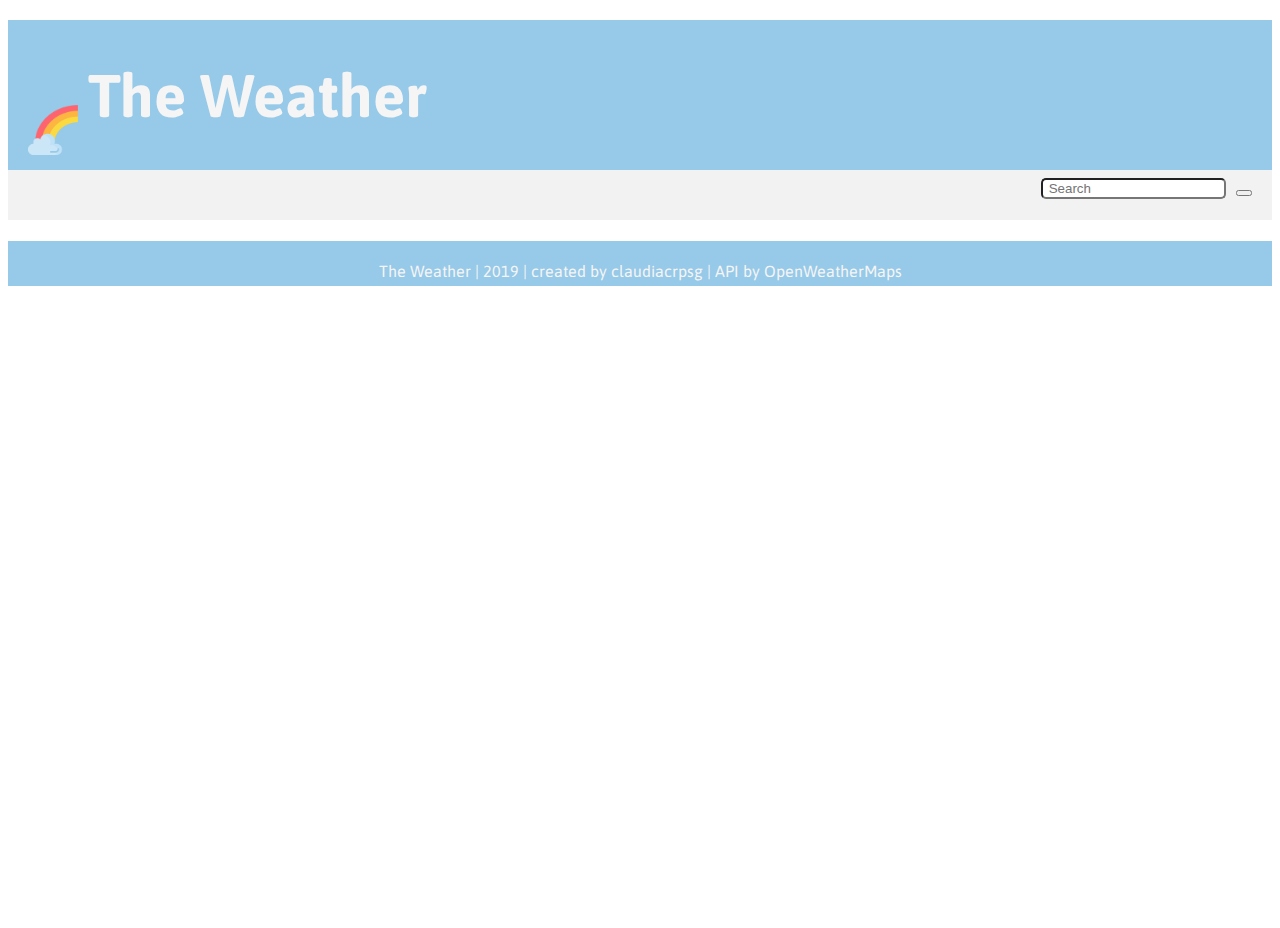
==== index.html @ 99c2e514 "html file name changed" ====
<!DOCTYPE html>
<html>

<head>
    <title>The Weather</title>
    <link rel="shortcut icon" type="image/x-icon" href="/styles/rainbow (1).png">
    <link rel="stylesheet" href="https://stackpath.bootstrapcdn.com/bootstrap/4.1.3/css/bootstrap.min.css" integrity="sha384-MCw98/SFnGE8fJT3GXwEOngsV7Zt27NXFoaoApmYm81iuXoPkFOJwJ8ERdknLPMO"
        crossorigin="anonymous">
    <link href="https://fonts.googleapis.com/css?family=Asap" rel="stylesheet">
    <link rel="stylesheet" href="https://use.fontawesome.com/releases/v5.5.0/css/all.css" integrity="sha384-B4dIYHKNBt8Bc12p+WXckhzcICo0wtJAoU8YZTY5qE0Id1GSseTk6S+L3BlXeVIU"
        crossorigin="anonymous">
    <link rel="stylesheet" type="text/css" href="/styles/weather.css">
</head>

<body>
    <div class="container">
        <div class="bannerImg">
            <img src="styles/rainbow (1).png">
            <h1>The Weather</h1>
        </div>
        <div class="searchBar">
            <form>
                <input id="userInput" type="search" placeholder=" Search">
                <button id="searching" type="button"><i class="fas fa-search"></i></button>
            </form>
        </div>
        <div class="weatherTiles">
            <h4 id="cityName"></h4>
            <h4 id="temperature"></h4>
            <h4 id="description"></h4>
            
        </div>

        <footer class="sticky-bottom">
            <p>The Weather | 2019 | created by claudiacrpsg | API by OpenWeatherMaps</p>
        </footer>

    </div>
</body>
<script src="/scripts/weather.js"></script>
<script src="https://code.jquery.com/jquery-3.3.1.slim.min.js" integrity="sha384-q8i/X+965DzO0rT7abK41JStQIAqVgRVzpbzo5smXKp4YfRvH+8abtTE1Pi6jizo"
    crossorigin="anonymous"></script>
<script src="https://cdnjs.cloudflare.com/ajax/libs/popper.js/1.14.3/umd/popper.min.js" integrity="sha384-ZMP7rVo3mIykV+2+9J3UJ46jBk0WLaUAdn689aCwoqbBJiSnjAK/l8WvCWPIPm49"
    crossorigin="anonymous"></script>
<script src="https://stackpath.bootstrapcdn.com/bootstrap/4.1.3/js/bootstrap.min.js" integrity="sha384-ChfqqxuZUCnJSK3+MXmPNIyE6ZbWh2IMqE241rYiqJxyMiZ6OW/JmZQ5stwEULTy"
    crossorigin="anonymous"></script>

</html>
---- styles/weather.css ----
body {
    height: 100vh;
    font-family: 'Asap', sans-serif;
}


.bannerImg {
    display: flex;
    flex-direction: row;
    color: whitesmoke;
    background-color: #97C9E8;
    height: 150px;
    justify-content: flex-start;
    align-items: flex-end;
    margin-top: 20px;
}

h1 {
    font-size: 60px;
}

img {
    width: 50px;
    height: 50px;
    margin-left: 20px;
    margin-right: 10px;
    margin-bottom: 15px;
}

.searchBar {
    height: 50px;
    display: flex;
    justify-content: flex-end;
    background-color: #F2F2F2;
    margin-bottom: 20px;
}

form {
    margin-right: 20px;
    margin-top: 8px;
}

input {
    border-radius: 5px;
    margin-right: 6px;
}

footer {
    display: flex;
    padding-top: 5px;
    justify-content: center;
    color: whitesmoke;
    height: 40px;
    background-color: #97C9E8;
    /* margin-top: 28%; */
}

i {
    color: grey;
    font-size: 25px;
    display: flex;
    justify-content: flex-end;
}
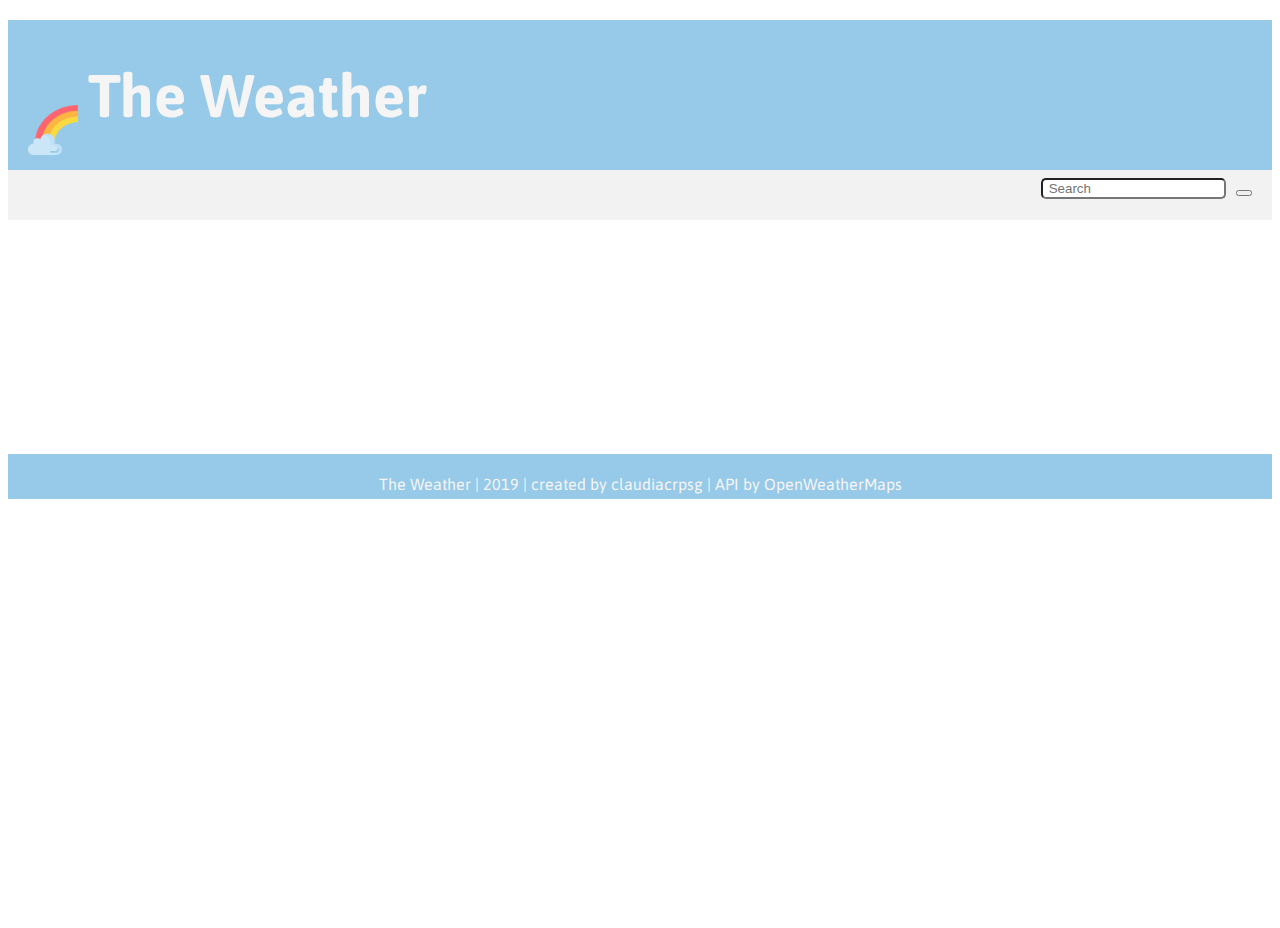
==== commit e264ae38: "weather images added" ====
--- a/index.html
+++ b/index.html
@@ -3,7 +3,7 @@
 
 <head>
     <title>The Weather</title>
-    <link rel="shortcut icon" type="image/x-icon" href="/styles/rainbow (1).png">
+    <link rel="shortcut icon" type="image/x-icon" href="/styles/rainbow.png">
     <link rel="stylesheet" href="https://stackpath.bootstrapcdn.com/bootstrap/4.1.3/css/bootstrap.min.css" integrity="sha384-MCw98/SFnGE8fJT3GXwEOngsV7Zt27NXFoaoApmYm81iuXoPkFOJwJ8ERdknLPMO"
         crossorigin="anonymous">
     <link href="https://fonts.googleapis.com/css?family=Asap" rel="stylesheet">
@@ -15,7 +15,7 @@
 <body>
     <div class="container">
         <div class="bannerImg">
-            <img src="styles/rainbow (1).png">
+            <img src="styles/rainbow.png">
             <h1>The Weather</h1>
         </div>
         <div class="searchBar">
@@ -25,12 +25,21 @@
             </form>
         </div>
         <div class="weatherTiles">
-            <h4 id="cityName"></h4>
-            <h4 id="temperature"></h4>
-            <h4 id="description"></h4>
-            
+            <div class="weatherImage">
+                <span id="weatherImage"></span>
+            </div>
+            <div>
+                <div class="cityName">
+                    <h4 id="cityName"></h4>
+                </div>
+                <div class="temperature">
+                    <h4 id="temperature"></h4>
+                </div>
+                <div class="description">
+                    <h4 id="description"></h4>
+                </div>
+            </div>
         </div>
-
         <footer class="sticky-bottom">
             <p>The Weather | 2019 | created by claudiacrpsg | API by OpenWeatherMaps</p>
         </footer>
--- a/styles/weather.css
+++ b/styles/weather.css
@@ -52,7 +52,6 @@
     color: whitesmoke;
     height: 40px;
     background-color: #97C9E8;
-    /* margin-top: 28%; */
 }
 
 i {
@@ -62,3 +61,25 @@
     justify-content: flex-end;
 }
 
+
+.weatherTiles{
+    display: flex;
+    flex-direction: row;
+}
+
+.cityName{
+    height: 50px;
+}
+
+.temperature{
+    height: 50px;
+}
+
+.description{
+    height: 50px;
+}
+
+span img{
+    width: 200px;
+    height: 200px;
+}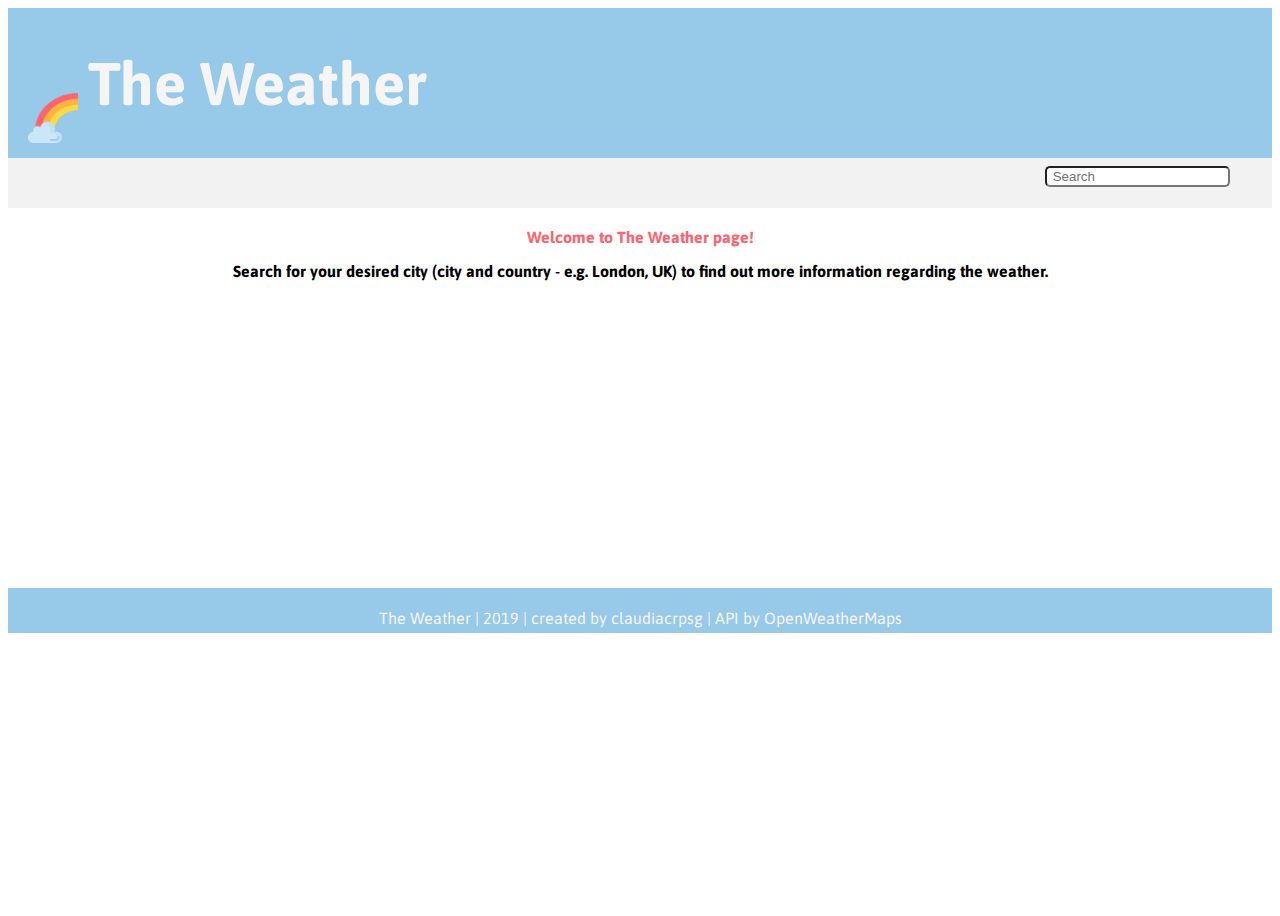
==== commit 2f161743: "images added acoording to weather condition" ====
--- a/index.html
+++ b/index.html
@@ -24,7 +24,12 @@
                 <button id="searching" type="button"><i class="fas fa-search"></i></button>
             </form>
         </div>
-        <div class="weatherTiles">
+        <div class="Welcome">
+            <h3 class="bold">Welcome to The Weather page!</h3>
+            <h3>Search for your desired city (city and country - e.g. London, UK) to find out more information
+                regarding the weather.</h3>
+        </div>
+        <div class="weatherTiles" id="weatherTiles">
             <div class="weatherImage">
                 <span id="weatherImage"></span>
             </div>
@@ -32,13 +37,26 @@
                 <div class="cityName">
                     <h4 id="cityName"></h4>
                 </div>
+                <div class="description">
+                    <h4 id="description"></h4>
+                </div>
                 <div class="temperature">
                     <h4 id="temperature"></h4>
                 </div>
-                <div class="description">
-                    <h4 id="description"></h4>
+                <div class="maxTemperature">
+                    <h4 id="maxTemperature"></h4>
+                </div>
+                <div class="minTemperature">
+                    <h4 id="minTemperature"></h4>
+                </div>
+                <div class="extraInfo">
+                    <h4 id="extraInfo"></h4>
                 </div>
             </div>
+                <div id="cityNotFound">
+                    <h6 id="noResults">No results matched your search! Please try again.</h6>
+                </div>
+          
         </div>
         <footer class="sticky-bottom">
             <p>The Weather | 2019 | created by claudiacrpsg | API by OpenWeatherMaps</p>
--- a/styles/weather.css
+++ b/styles/weather.css
@@ -2,7 +2,6 @@
     height: 100vh;
     font-family: 'Asap', sans-serif;
 }
-
 
 .bannerImg {
     display: flex;
@@ -12,7 +11,7 @@
     height: 150px;
     justify-content: flex-start;
     align-items: flex-end;
-    margin-top: 20px;
+
 }
 
 h1 {
@@ -45,6 +44,16 @@
     margin-right: 6px;
 }
 
+h3{
+    font-size: 16px;
+    text-align: center;
+}
+
+.bold{
+    font-weight: bold;
+    color: #FD646F;
+}
+
 footer {
     display: flex;
     padding-top: 5px;
@@ -52,6 +61,7 @@
     color: whitesmoke;
     height: 40px;
     background-color: #97C9E8;
+  
 }
 
 i {
@@ -61,25 +71,51 @@
     justify-content: flex-end;
 }
 
-
+button{
+    border: none;
+    background-color: #F2F2F2;
+}
 .weatherTiles{
+    /* border: 4px solid #F2F2F2; */
+    padding-top: 30px;
     display: flex;
     flex-direction: row;
+    justify-content: center;
+    height: 262px;
 }
 
-.cityName{
-    height: 50px;
+.cityName, .temperature, .maxTemperature, .minTemperature, .description, .extraInfo{
+    height: 30px;
+    margin-top: 5px;
 }
 
-.temperature{
-    height: 50px;
+#cityName, #temperature, #maxTemperature, #minTemperature, #description, #extraInfo{
+    font-size: 16px;
 }
 
-.description{
-    height: 50px;
+.weatherImage{
+    width: 300px;
+    height: 300px;
 }
 
 span img{
     width: 200px;
     height: 200px;
+}
+
+.confused{
+    width: 100px;
+    height: 100px;
+}
+
+#cityNotFound{
+    display: none;
+}
+
+#noResults{
+    margin-top: 40px;
+}
+
+#extraInfo{
+    font-weight: bold;
 }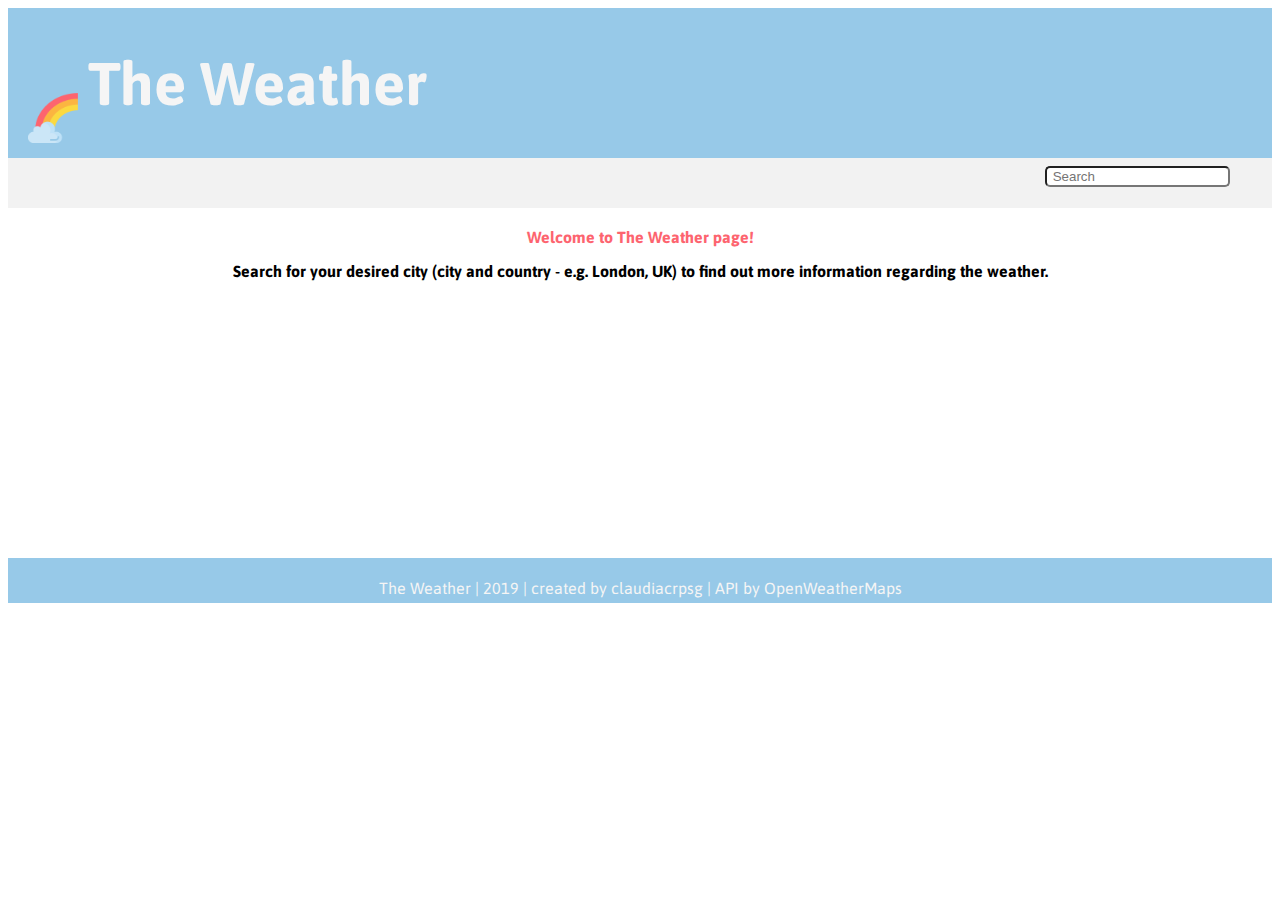
==== commit 751d2b9e: "minor changes" ====
--- a/index.html
+++ b/index.html
@@ -9,13 +9,13 @@
     <link href="https://fonts.googleapis.com/css?family=Asap" rel="stylesheet">
     <link rel="stylesheet" href="https://use.fontawesome.com/releases/v5.5.0/css/all.css" integrity="sha384-B4dIYHKNBt8Bc12p+WXckhzcICo0wtJAoU8YZTY5qE0Id1GSseTk6S+L3BlXeVIU"
         crossorigin="anonymous">
-    <link rel="stylesheet" type="text/css" href="/styles/weather.css">
+    <link rel="stylesheet" type="text/css" href="styles/weather.css">
 </head>
 
 <body>
     <div class="container">
         <div class="bannerImg">
-            <img src="styles/rainbow.png">
+            <img id="rainbow" src="styles/rainbow.png">
             <h1>The Weather</h1>
         </div>
         <div class="searchBar">
@@ -30,10 +30,10 @@
                 regarding the weather.</h3>
         </div>
         <div class="weatherTiles" id="weatherTiles">
-            <div class="weatherImage">
-                <span id="weatherImage"></span>
-            </div>
-            <div>
+            <!-- <div class="weatherImage">
+                <img src="styles/few_clouds.png" alt="sun and clouds image">
+            </div> -->
+            
                 <div class="cityName">
                     <h4 id="cityName"></h4>
                 </div>
@@ -49,10 +49,6 @@
                 <div class="minTemperature">
                     <h4 id="minTemperature"></h4>
                 </div>
-                <div class="extraInfo">
-                    <h4 id="extraInfo"></h4>
-                </div>
-            </div>
                 <div id="cityNotFound">
                     <h6 id="noResults">No results matched your search! Please try again.</h6>
                 </div>
@@ -64,7 +60,7 @@
 
     </div>
 </body>
-<script src="/scripts/weather.js"></script>
+<script src="scripts/weather.js"></script>
 <script src="https://code.jquery.com/jquery-3.3.1.slim.min.js" integrity="sha384-q8i/X+965DzO0rT7abK41JStQIAqVgRVzpbzo5smXKp4YfRvH+8abtTE1Pi6jizo"
     crossorigin="anonymous"></script>
 <script src="https://cdnjs.cloudflare.com/ajax/libs/popper.js/1.14.3/umd/popper.min.js" integrity="sha384-ZMP7rVo3mIykV+2+9J3UJ46jBk0WLaUAdn689aCwoqbBJiSnjAK/l8WvCWPIPm49"
--- a/styles/weather.css
+++ b/styles/weather.css
@@ -11,14 +11,13 @@
     height: 150px;
     justify-content: flex-start;
     align-items: flex-end;
-
 }
 
 h1 {
     font-size: 60px;
 }
 
-img {
+#rainbow {
     width: 50px;
     height: 50px;
     margin-left: 20px;
@@ -61,7 +60,6 @@
     color: whitesmoke;
     height: 40px;
     background-color: #97C9E8;
-  
 }
 
 i {
@@ -76,10 +74,8 @@
     background-color: #F2F2F2;
 }
 .weatherTiles{
-    /* border: 4px solid #F2F2F2; */
-    padding-top: 30px;
     display: flex;
-    flex-direction: row;
+    flex-direction: column;
     justify-content: center;
     height: 262px;
 }
@@ -91,21 +87,7 @@
 
 #cityName, #temperature, #maxTemperature, #minTemperature, #description, #extraInfo{
     font-size: 16px;
-}
-
-.weatherImage{
-    width: 300px;
-    height: 300px;
-}
-
-span img{
-    width: 200px;
-    height: 200px;
-}
-
-.confused{
-    width: 100px;
-    height: 100px;
+    text-align: center;
 }
 
 #cityNotFound{
@@ -113,9 +95,7 @@
 }
 
 #noResults{
-    margin-top: 40px;
+    margin-top: -150px;
+  text-align: center;
 }
 
-#extraInfo{
-    font-weight: bold;
-}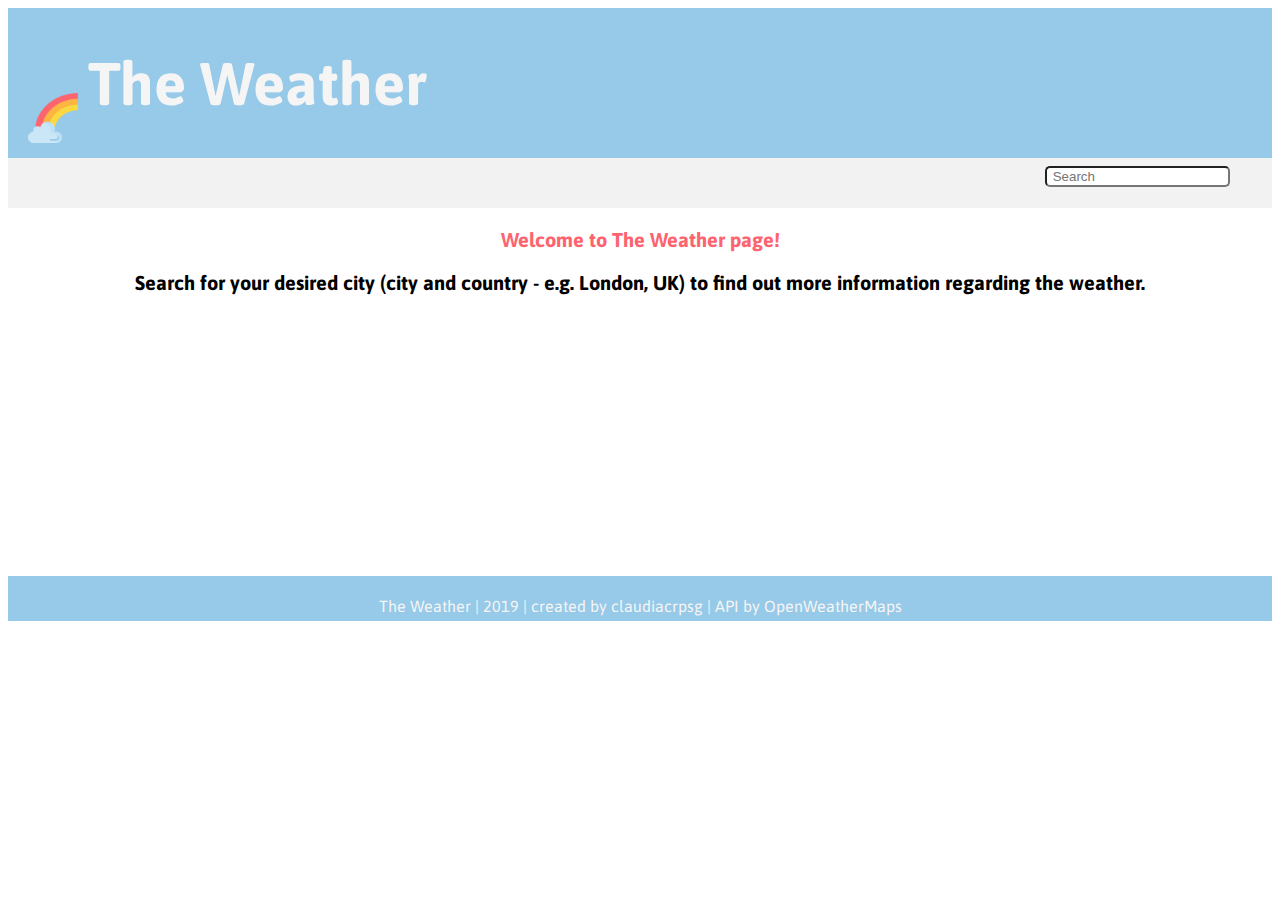
==== commit a53cd536: "js function updated and completed" ====
--- a/index.html
+++ b/index.html
@@ -3,7 +3,7 @@
 
 <head>
     <title>The Weather</title>
-    <link rel="shortcut icon" type="image/x-icon" href="/styles/rainbow.png">
+    <link rel="shortcut icon" type="image/x-icon" href="styles/rainbow.png">
     <link rel="stylesheet" href="https://stackpath.bootstrapcdn.com/bootstrap/4.1.3/css/bootstrap.min.css" integrity="sha384-MCw98/SFnGE8fJT3GXwEOngsV7Zt27NXFoaoApmYm81iuXoPkFOJwJ8ERdknLPMO"
         crossorigin="anonymous">
     <link href="https://fonts.googleapis.com/css?family=Asap" rel="stylesheet">
@@ -29,29 +29,7 @@
             <h3>Search for your desired city (city and country - e.g. London, UK) to find out more information
                 regarding the weather.</h3>
         </div>
-        <div class="weatherTiles" id="weatherTiles">
-            <!-- <div class="weatherImage">
-                <img src="styles/few_clouds.png" alt="sun and clouds image">
-            </div> -->
-            
-                <div class="cityName">
-                    <h4 id="cityName"></h4>
-                </div>
-                <div class="description">
-                    <h4 id="description"></h4>
-                </div>
-                <div class="temperature">
-                    <h4 id="temperature"></h4>
-                </div>
-                <div class="maxTemperature">
-                    <h4 id="maxTemperature"></h4>
-                </div>
-                <div class="minTemperature">
-                    <h4 id="minTemperature"></h4>
-                </div>
-                <div id="cityNotFound">
-                    <h6 id="noResults">No results matched your search! Please try again.</h6>
-                </div>
+        <div class="weatherInfo" id="weatherInfo">
           
         </div>
         <footer class="sticky-bottom">
--- a/styles/weather.css
+++ b/styles/weather.css
@@ -44,7 +44,7 @@
 }
 
 h3{
-    font-size: 16px;
+    font-size: 20px;
     text-align: center;
 }
 
@@ -69,33 +69,23 @@
     justify-content: flex-end;
 }
 
+i:hover{
+    color: #FBD940;
+}
+
 button{
     border: none;
     background-color: #F2F2F2;
 }
-.weatherTiles{
+
+.weatherInfo{
     display: flex;
     flex-direction: column;
     justify-content: center;
     height: 262px;
 }
 
-.cityName, .temperature, .maxTemperature, .minTemperature, .description, .extraInfo{
-    height: 30px;
-    margin-top: 5px;
-}
-
-#cityName, #temperature, #maxTemperature, #minTemperature, #description, #extraInfo{
-    font-size: 16px;
+h5{
     text-align: center;
 }
 
-#cityNotFound{
-    display: none;
-}
-
-#noResults{
-    margin-top: -150px;
-  text-align: center;
-}
-
